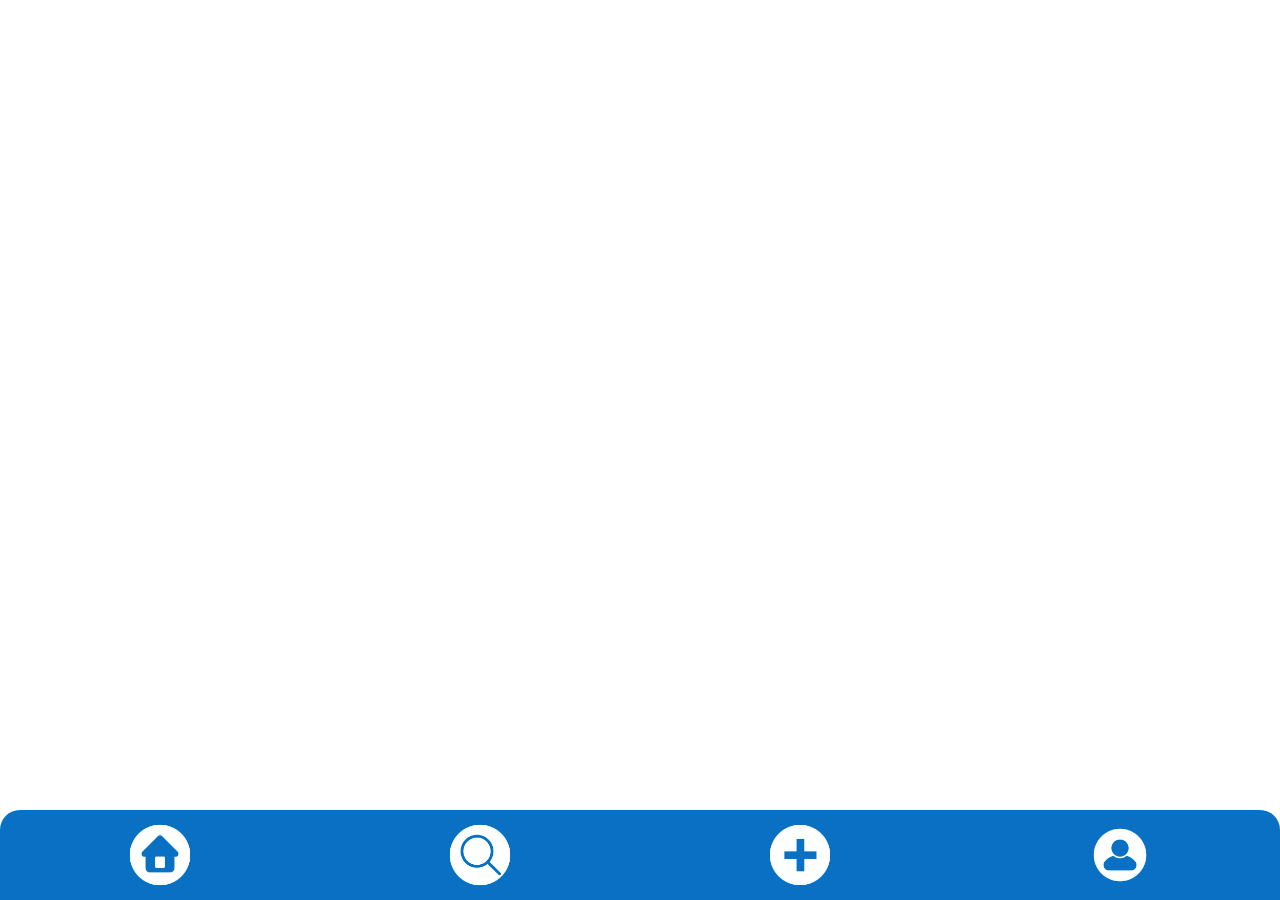
==== static/html/search.html @ ba43200a "static documents" ====
<!DOCTYPE html>
<html lang="pt-br">
<head>
    <meta charset="UTF-8">
    <meta name="viewport" content="width=device-width, initial-scale=1.0">
    <title>Document</title>
    <link rel="stylesheet" href="../css/footer.css">
</head>
<body>
    <header></header>
    <main></main>

    <footer> <!--Natalhia Fonseca-->
        <div>
            <img src="../icons/homeIcon.png" alt="">
            <img src="../icons/searchIcon.png" alt="">
            <img src="../icons/addIcon.png" alt="">
            <img src="../icons/accountIcon.png" alt="">
            </div> 
    </footer>
</body>
</html>
---- static/css/footer.css ----
* {
    padding: 0;
    margin: 0;
}
/*Natalhia Fonseca */
footer div {
    display: flex;
    position: fixed;
    justify-content: space-around;
    align-items: center;
    background-color: #0970C3;
    width: 100vw;
    height: 10vh;
    border-top-left-radius: 20px;
    border-top-right-radius: 20px;
    bottom: 0%;
}
/*Natalhia Fonseca */
footer div img {
    width: 10%;
    height: fit-content;
}

@media (max-width: 768px ) {
/*Natalhia Fonseca */
footer div img {
    width: 25%;
    height: fit-content;
}
}
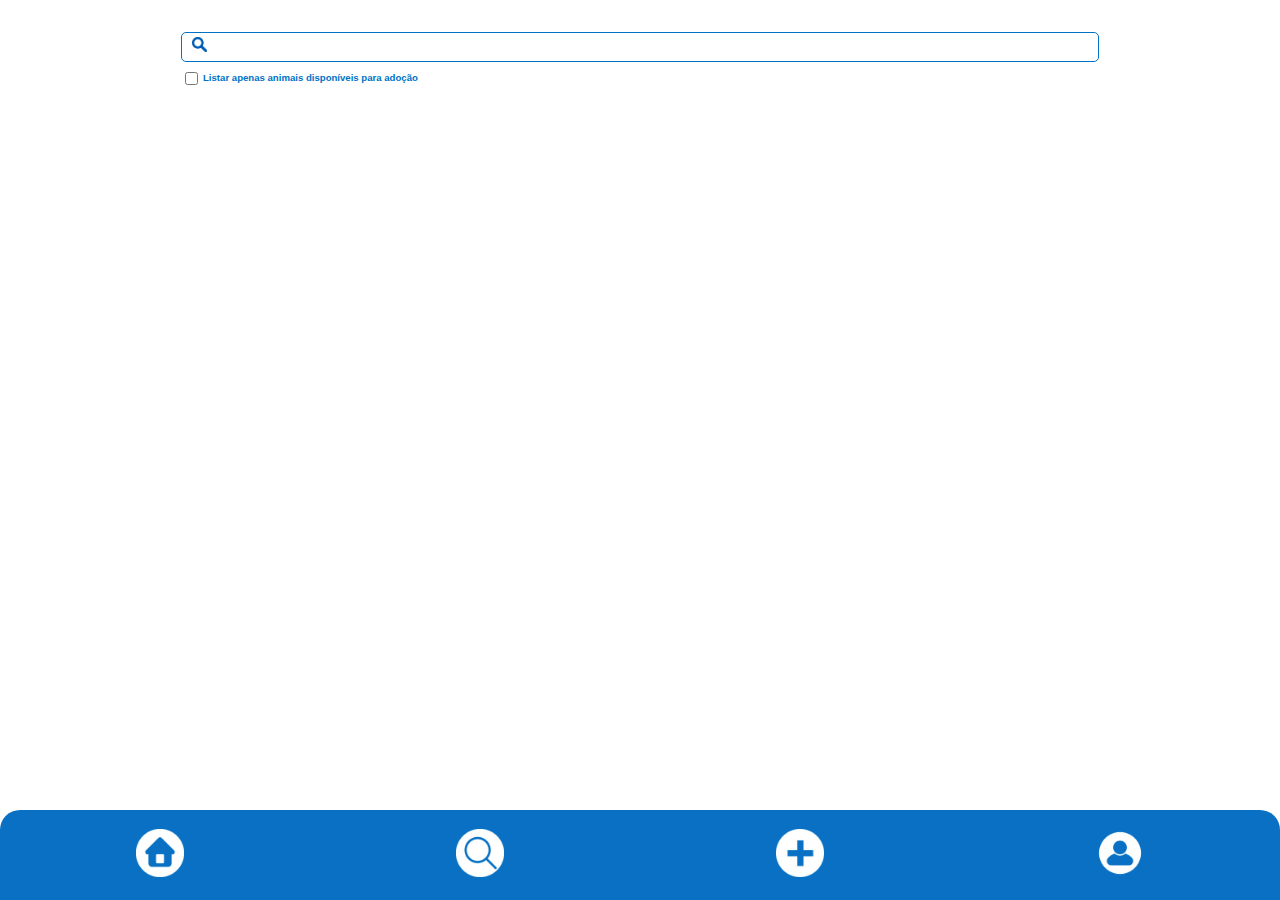
==== commit dd8e7233: "update v1" ====
--- a/static/html/search.html
+++ b/static/html/search.html
@@ -3,20 +3,35 @@
 <head>
     <meta charset="UTF-8">
     <meta name="viewport" content="width=device-width, initial-scale=1.0">
+    <link rel="stylesheet" href="https://cdn.jsdelivr.net/npm/bootstrap-icons@1.11.3/font/bootstrap-icons.min.css">
     <title>Document</title>
     <link rel="stylesheet" href="../css/footer.css">
+   <link rel="stylesheet" href="../css/search.css">
 </head>
 <body>
-    <header></header>
+    <header>
+       <div class="input-container">
+        <img src="../icons/lupa.png" alt="">
+        <input type="text">
+       </div>
+      
+       <div class="checkbox-container">
+        <input type="checkbox" id="adoption-available">
+        <label for="adoption-available">Listar apenas animais disponíveis para adoção</label>
+    </div>
+    </header>
+    
     <main></main>
 
     <footer> <!--Natalhia Fonseca-->
         <div>
-            <img src="../icons/homeIcon.png" alt="">
-            <img src="../icons/searchIcon.png" alt="">
-            <img src="../icons/addIcon.png" alt="">
-            <img src="../icons/accountIcon.png" alt="">
+            <a href="../../index.html"><img src="../icons/homeIcon.png" id="home"></a>
+            <a href="search.html"><img src="../icons/searchIcon.png" id="search"></a>
+            <a href=""><img src="../icons/addIcon.png" id="add"></a>
+            <a href=""><img src="../icons/accountIcon.png" id="account"></a>
             </div> 
     </footer>
+    <script src="../javascript/styles.js"></script>
+    <script src="../javascript/script.js"></script>
 </body>
 </html>--- a/static/css/footer.css
+++ b/static/css/footer.css
@@ -17,14 +17,14 @@
 }
 /*Natalhia Fonseca */
 footer div img {
-    width: 10%;
+    width: 8vw;
     height: fit-content;
 }
 
 @media (max-width: 768px ) {
 /*Natalhia Fonseca */
 footer div img {
-    width: 25%;
+    width: 20vw;
     height: fit-content;
 }
 }
--- a/static/css/search.css
+++ b/static/css/search.css
@@ -0,0 +1,44 @@
+ img {
+    width: 15px;
+    height: 15px;
+
+ }
+
+ header{
+   color: #0072c6;
+   display: flex;
+   flex-direction: column;
+   align-items: center;
+ }
+
+ .input-container {
+    border: 1px solid #0072c6;
+    display: inline-block;
+    border-radius: 5px;
+    padding: 4px 10px;
+    cursor: pointer;
+    margin-top: 2rem;
+    outline: 0;
+    width: 70vw;
+    height: 20px;
+    margin-bottom: 10px;
+ }
+
+ .input-container input{
+   border: none;
+   outline: none;
+   height: 100%;
+   width: 90%;
+ }
+ .checkbox-container{
+   width: calc(70vw + 14px);
+   display: flex;
+   gap: 5px;
+ }
+
+ .checkbox-container label{
+   font-size: 0.6rem;
+   font-weight: bold;
+   font-family: Arial, sans-serif;
+ }
+
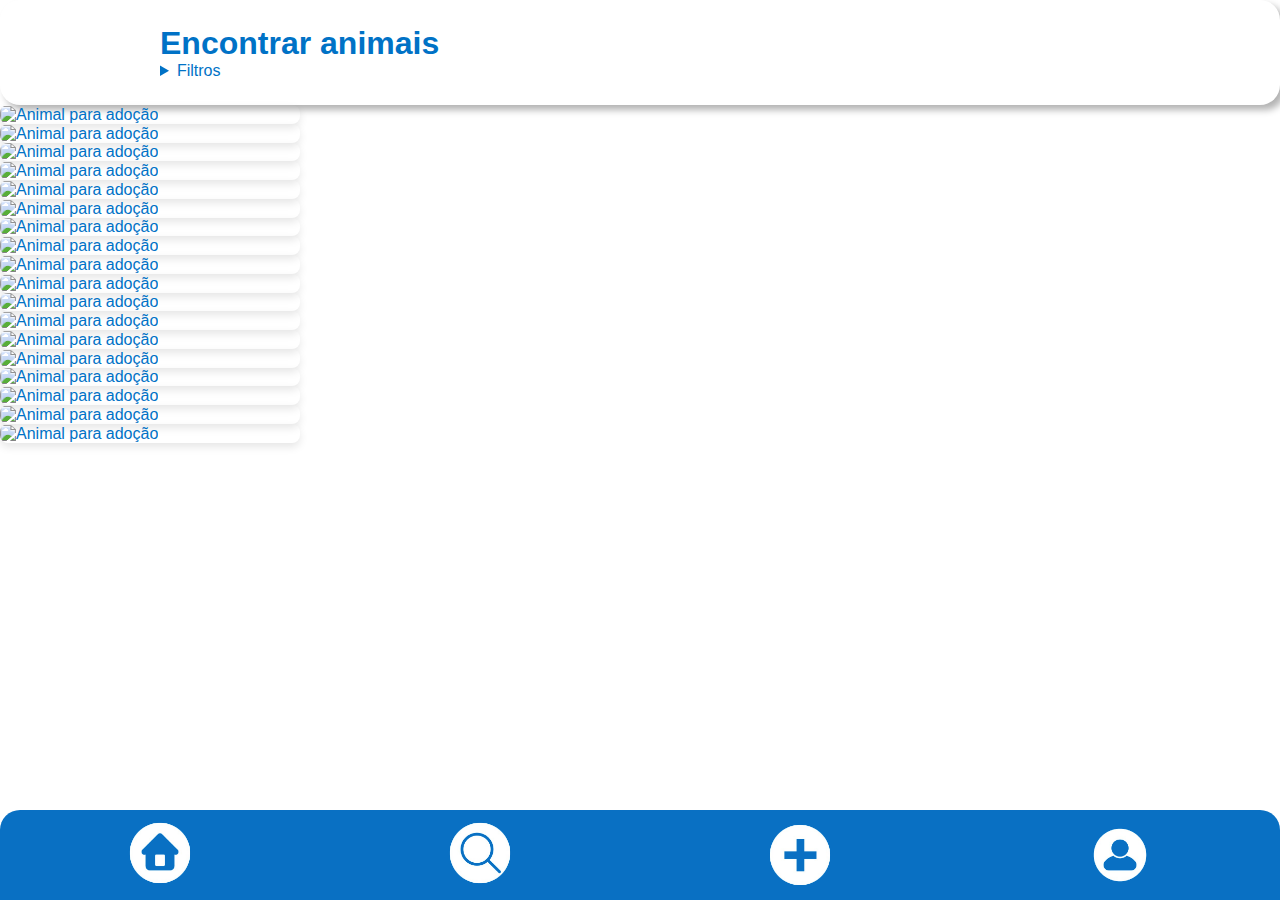
==== commit 344c3faa: "update" ====
--- a/static/html/search.html
+++ b/static/html/search.html
@@ -10,28 +10,219 @@
 </head>
 <body>
     <header>
-       <div class="input-container">
-        <img src="../icons/lupa.png" alt="">
-        <input type="text">
+        <div class="principal">
+         <h1>Encontrar animais</h1>
+         <details>
+           <summary>Filtros</summary>
+           <div class="opcoes">
+             <div class="especie">
+               <h2>Espécie</h2> 
+               <br>
+               <div>
+                 <input type="checkbox">
+                 Cão
+                 <br>
+                 <input type="checkbox">
+                 Gato
+                 <br>
+                 <input type="checkbox">
+                 Pássaro
+                 <br>
+               </div>
+             </div>
+           
+             <div class="porte">
+               <h2>Porte</h2> 
+               <br>
+               <div>
+                 <input type="checkbox">
+                 Pequeno
+                 <br>
+                 <input type="checkbox">
+                 Médio
+                 <br>
+                 <input type="checkbox">
+                 Grande
+               </div>
+             </div>
+           
+             <div class="idade">
+               <h2>Idade</h2> 
+               <br>
+               <div>
+                 <input type="checkbox">
+                 Filhote
+                 <br>
+                 <input type="checkbox">
+                 Adulto
+                 <br>
+                 <input type="checkbox">
+                 Idoso
+               </div>
+             </div>
+           </div>
+         </details>
        </div>
-      
-       <div class="checkbox-container">
-        <input type="checkbox" id="adoption-available">
-        <label for="adoption-available">Listar apenas animais disponíveis para adoção</label>
-    </div>
-    </header>
+       </header>
     
-    <main></main>
+    <main> <!--Domingos Neto-->
+        <div class="container">
+            <div class="card">
+                <img src="https://i.pinimg.com/236x/23/c2/22/23c222b16d7d1c7906310f99350eabd8.jpg" alt="Animal para adoção">
+                <div class="overlay">
+                    <p>Disponível para adoção</p>
+                    <button>Adotar</button>
+                </div>
+            </div>
+
+            <div class="card">
+                <img src= "https://i.pinimg.com/236x/fa/9f/d0/fa9fd034adb53ec5edbda01a178938ae.jpg"alt="Animal para adoção">
+                <div class="overlay">
+                    <p>Disponível para adoção</p>
+                    <button>Adotar</button>
+                </div>
+            </div> 
+            <!-- Adicione mais cards conforme necessário -->
+            
+            <div class="card">
+                <img src= "https://i.pinimg.com/236x/39/82/32/398232fe7a3b47853f1b950f52e1bc6d.jpg"alt="Animal para adoção">
+                <div class="overlay">
+                    <p>Disponível para adoção</p>
+                    <button>Adotar</button>
+                </div>
+            </div> 
+
+            <div class="card">
+                <img src= "https://i.pinimg.com/236x/5a/c0/5b/5ac05bc3997899623fe88a872f66d43a.jpg"alt="Animal para adoção">
+                <div class="overlay">
+                    <p>Disponível para adoção</p>
+                    <button>Adotar</button>
+                </div>
+            </div> 
+
+            <div class="card">
+                <img src= "https://i.pinimg.com/236x/21/4e/24/214e241b6ed5a91effdb9e4ab2f877bb.jpg" alt="Animal para adoção">
+                <div class="overlay">
+                    <p>Disponível para adoção</p>
+                    <button>Adotar</button>
+                </div>
+            </div> 
+
+            <div class="card">
+                <img src= "https://i.pinimg.com/236x/48/44/81/484481c6d01d730605897150f90a6ed5.jpg" alt="Animal para adoção">
+                <div class="overlay">
+                    <p>Disponível para adoção</p>
+                    <button>Adotar</button>
+                </div>
+            </div> 
+
+            <div class="card">
+                <img src= "https://i.pinimg.com/236x/25/94/ed/2594edee0d2c3a6187f851186584db07.jpg" alt="Animal para adoção">
+                <div class="overlay">
+                    <p>Disponível para adoção</p>
+                    <button>Adotar</button>
+                </div>
+            </div> 
+
+            <div class="card">
+                <img src= "https://i.pinimg.com/236x/01/cc/5d/01cc5d4ea8dd24e0fcf210ffe5a1dca5.jpg" alt="Animal para adoção">
+                <div class="overlay">
+                    <p>Disponível para adoção</p>
+                    <button>Adotar</button>
+                </div>
+            </div> 
+
+            <div class="card">
+                <img src= "https://i.pinimg.com/236x/fd/31/2c/fd312c6cb7356372eb84d4f1a5145fd4.jpg"  alt="Animal para adoção">
+                <div class="overlay">
+                    <p>Disponível para adoção</p>
+                    <button>Adotar</button>
+                </div>
+            </div> 
+
+            <div class="card">
+                <img src= "https://i.pinimg.com/474x/06/8f/ee/068fee5e1c44115520361a058e4e00a0.jpg" alt="Animal para adoção">
+                <div class="overlay">
+                    <p>Disponível para adoção</p>
+                    <button>Adotar</button>
+                </div>
+            </div> 
+
+            <div class="card">
+                <img src= "https://i.pinimg.com/236x/24/b5/81/24b5815c0f74c9dea50550a3f5c103f9.jpg" alt="Animal para adoção">
+                <div class="overlay">
+                    <p>Disponível para adoção</p>
+                    <button>Adotar</button>
+                </div>
+            </div> 
+
+            <div class="card">
+                <img src= "https://i.pinimg.com/236x/77/40/a7/7740a73df3a7dc2b29b53c15eaa5f1e2.jpg" alt="Animal para adoção">
+                <div class="overlay">
+                    <p>Disponível para adoção</p>
+                    <button>Adotar</button>
+                </div>
+            </div> 
+
+            <div class="card">
+                <img src= "https://i.pinimg.com/236x/a9/72/cd/a972cdcdbc4213c4defe07ecf64f7f04.jpg" alt="Animal para adoção">
+                <div class="overlay">
+                    <p>Disponível para adoção</p>
+                    <button>Adotar</button>
+                </div>
+            </div> 
+
+            <div class="card">
+                <img src= "https://i.pinimg.com/236x/97/7b/4d/977b4dcbfc1e64b085bc4af8961deda2.jpg" alt="Animal para adoção">
+                <div class="overlay">
+                    <p>Disponível para adoção</p>
+                    <button>Adotar</button>
+                </div>
+            </div> 
+
+            <div class="card">
+                <img src= "https://i.pinimg.com/236x/6a/73/0c/6a730cf456dedd8a46ad2bedacacf0d1.jpg" alt="Animal para adoção">
+                <div class="overlay">
+                    <p>Disponível para adoção</p>
+                    <button>Adotar</button>
+                </div>
+            </div> 
+
+            <div class="card">
+                <img src= "https://i.pinimg.com/236x/26/89/62/2689628920cfad8876ef581b3bf6a7f7.jpg" alt="Animal para adoção">
+                <div class="overlay">
+                    <p>Disponível para adoção</p>
+                    <button>Adotar</button>
+                </div>
+            </div> 
+
+            <div class="card">
+                <img src= "https://i.pinimg.com/236x/74/77/72/74777291e586e3063ff5311bfe7e2bf7.jpg" alt="Animal para adoção">
+                <div class="overlay">
+                    <p>Disponível para adoção</p>
+                    <button>Adotar</button>
+                </div>
+            </div> 
+
+            <div class="card">
+                <img src= "https://i.pinimg.com/236x/35/1b/f4/351bf4505f4b2db00d4016c323c2bb9d.jpg" alt="Animal para adoção">
+                <div class="overlay">
+                    <p>Disponível para adoção</p>
+                    <button>Adotar</button>
+                </div>
+            </div> 
+        
+        </div>
+
+    </main>
 
     <footer> <!--Natalhia Fonseca-->
         <div>
-            <a href="../../index.html"><img src="../icons/homeIcon.png" id="home"></a>
-            <a href="search.html"><img src="../icons/searchIcon.png" id="search"></a>
-            <a href=""><img src="../icons/addIcon.png" id="add"></a>
-            <a href=""><img src="../icons/accountIcon.png" id="account"></a>
-            </div> 
+            <a href="../../index.html"><img src="../icons/homeIcon.png"></a>
+            <a href="search.html"><img src="../icons/searchIcon.png"></a>
+            <img src="../icons/addIcon.png">
+            <img src="../icons/accountIcon.png">
+        </div> 
     </footer>
-    <script src="../javascript/styles.js"></script>
-    <script src="../javascript/script.js"></script>
 </body>
 </html>--- a/static/css/footer.css
+++ b/static/css/footer.css
@@ -1,6 +1,9 @@
 * {
     padding: 0;
     margin: 0;
+}
+img{
+    user-select: none;
 }
 /*Natalhia Fonseca */
 footer div {
@@ -17,7 +20,7 @@
 }
 /*Natalhia Fonseca */
 footer div img {
-    width: 8vw;
+    width: 10vw;
     height: fit-content;
 }
 
@@ -27,5 +30,4 @@
     width: 20vw;
     height: fit-content;
 }
-}
-
+}--- a/static/css/search.css
+++ b/static/css/search.css
@@ -1,44 +1,188 @@
+:root {
+  --corpadrao: #0072c6;
+}
+
+* {
+  padding: 0;
+  margin: 0;
+  
+}
+body{
+  font-family: sans-serif;
+  color: var(--corpadrao);
+}
+.principal{
+  padding: 25px;
+  padding-right: 0;
+  width: 100vw;
+  height: fit-content;
+  padding-left: 12.5vw;
+  flex-direction: column;
+  background-color: white;
+  border-radius: 20px;
+  box-shadow: 5px 5px 7px rgba(0, 0, 0, 0.3);
+}
+input[type="checkbox"] {
+  
+  width: 20px;
+  height: 20px;
+  position: relative;
+}
+h2{
+  font-size: 18px;
+  padding: 0px 0px;
+}
+.opcoes {
+  width: 100%;
+  display: flex;
+}
+
+.especie {
+  border-left: 3px solid var(--corpadrao);
+  padding-left: 1rem;
+  margin-right: 20px;
+  font-size: 3.5vw;
+}
+.porte{
+  font-size: 3.5vw;
+}
+.idade{
+  margin-left: 50px;
+  font-size: 3.5vw;
+}
+
+.icon {
+  width: 20px;
+}
+
+.icon-container {
+  width: 100%;
+  display: flex;
+  justify-content: space-between;
+}
  img {
     width: 15px;
     height: 15px;
 
  }
+ main{
+  padding-bottom: 10vh;
+ }
 
- header{
+ header button {
    color: #0072c6;
    display: flex;
    flex-direction: column;
    align-items: center;
+   height: 10%;
+   padding: 10px 30px;
+   right: 20px;
+   background-color: #0072c6;  
  }
 
- .input-container {
-    border: 1px solid #0072c6;
-    display: inline-block;
-    border-radius: 5px;
-    padding: 4px 10px;
-    cursor: pointer;
-    margin-top: 2rem;
-    outline: 0;
-    width: 70vw;
-    height: 20px;
-    margin-bottom: 10px;
- }
-
- .input-container input{
-   border: none;
-   outline: none;
-   height: 100%;
-   width: 90%;
- }
  .checkbox-container{
-   width: calc(70vw + 14px);
+   font-family: sans-serif;
    display: flex;
-   gap: 5px;
+   justify-content: center;
+   align-items: center;
+   gap: 10px;
+   padding: 30px;
  }
 
  .checkbox-container label{
    font-size: 0.6rem;
    font-weight: bold;
-   font-family: Arial, sans-serif;
+   color: #0072c6;
+   gap: 1px;
+  
  }
 
+ .btn{
+   border: none;
+   background-color: #0072c6;
+   color: #fff;
+   width: 15vw;
+   height: 3vh;
+   font-size: 10%;
+   font-weight: bold;
+   
+ }
+
+/*Design Responsivo*/
+* {
+  margin: 0;
+  padding: 0;
+  box-sizing: border-box;
+  }
+
+/* Estilos para o container */
+@media screen and (max-width: 768px ) {
+.container {
+  display: flex;
+  flex-wrap: wrap;
+  gap: 20px;
+  justify-content: center;
+  padding: 20px;
+  }
+}
+/* Estilos para os cards */
+.card {
+  position: relative;
+  width: 300px;
+  overflow: hidden;
+  box-shadow: 0 4px 8px rgba(0, 0, 0, 0.1);
+  border-radius: 8px;
+}
+
+.card img {
+  width: 300px;
+  height: 300px;
+  vertical-align: middle;
+  transition: transform 0.3s ease;
+}
+
+.card:hover img {
+  transform: scale(1.05);
+}
+
+/* Estilos para a sobreposição (overlay) */
+.overlay {
+  position: absolute;
+  top: 0;
+  left: 0;
+  width: 100%;
+  height: 100%;
+  background-color: rgba(0, 0, 0, 0.5);
+  color: white;
+  display: flex;
+  flex-direction: column;
+  justify-content: center;
+  align-items: center;
+  opacity: 0;
+  transition: opacity 0.3s ease;
+}
+
+.card:hover .overlay {
+  opacity: 1;
+}
+
+.overlay p {
+  font-size: 18px;
+  font-weight: bold;
+  margin-bottom: 10px;
+}
+
+.overlay button {
+  padding: 10px 20px;
+  background-color: #0072c6;
+  color: white;
+  border: none;
+  cursor: pointer;
+  border-radius: 5px;
+  font-size: 16px;
+  transition: background-color 0.3s ease;
+}
+
+.overlay button:hover {
+  background-color: #0072c6;
+}
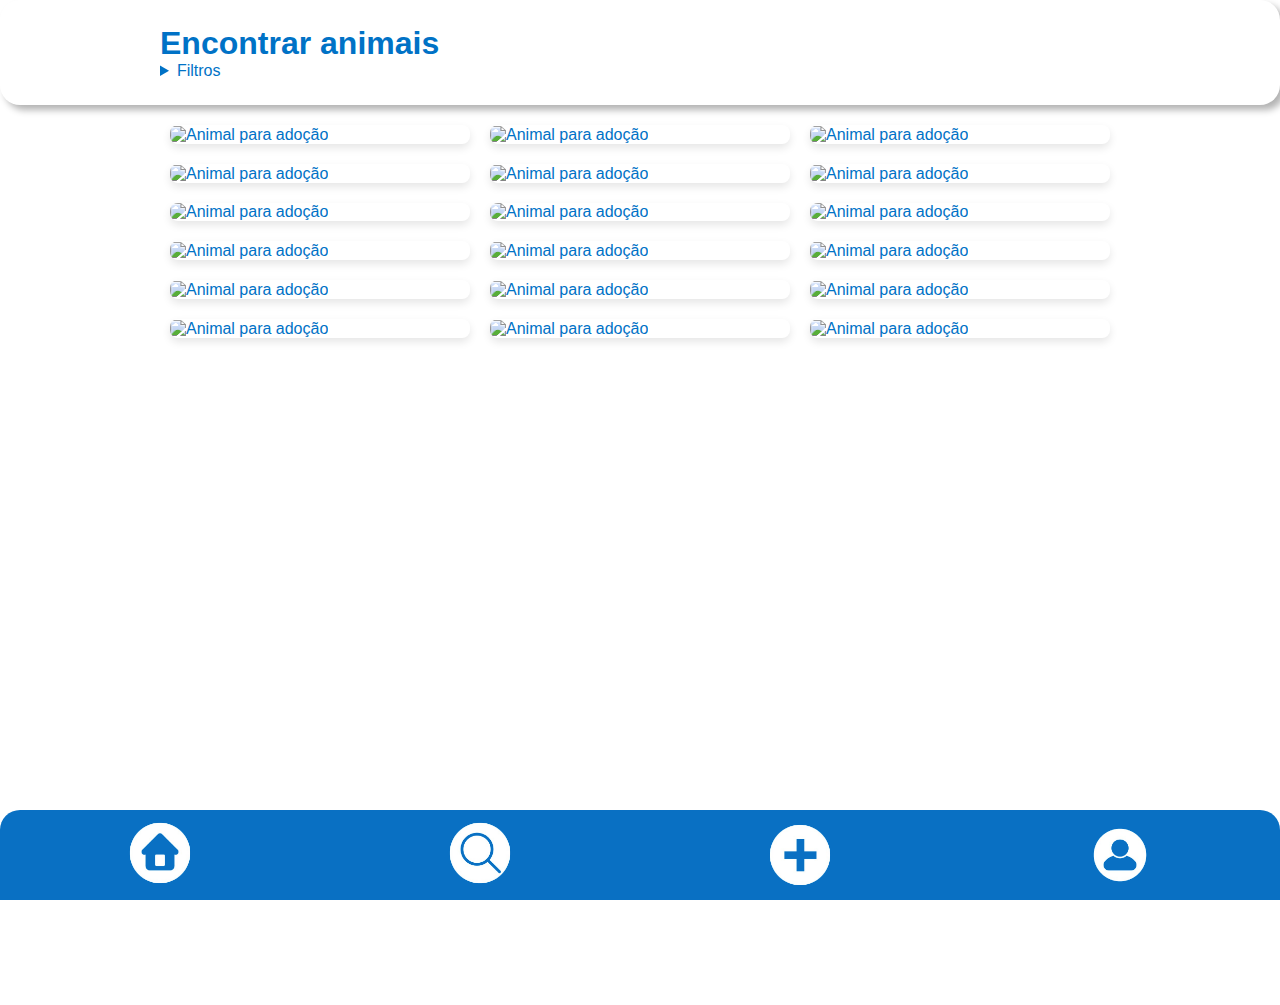
==== commit e457aaba: "update 1.2" ====
--- a/static/html/search.html
+++ b/static/html/search.html
@@ -5,6 +5,7 @@
     <meta name="viewport" content="width=device-width, initial-scale=1.0">
     <link rel="stylesheet" href="https://cdn.jsdelivr.net/npm/bootstrap-icons@1.11.3/font/bootstrap-icons.min.css">
     <title>Document</title>
+    <link rel="shortcut icon" href="./static/icons/faviconIcon.png" type="image/x-icon">
     <link rel="stylesheet" href="../css/footer.css">
    <link rel="stylesheet" href="../css/search.css">
 </head>
--- a/static/css/search.css
+++ b/static/css/search.css
@@ -10,6 +10,7 @@
 body{
   font-family: sans-serif;
   color: var(--corpadrao);
+  overflow-x: hidden;
 }
 .principal{
   padding: 25px;
@@ -41,14 +42,29 @@
   border-left: 3px solid var(--corpadrao);
   padding-left: 1rem;
   margin-right: 20px;
-  font-size: 3.5vw;
+  font-size: 2vw;
 }
 .porte{
-  font-size: 3.5vw;
+  font-size: 2vw;
 }
 .idade{
   margin-left: 50px;
-  font-size: 3.5vw;
+  font-size: 2vw;
+}
+@media (max-width: 768px ) {
+  .especie {
+    border-left: 3px solid var(--corpadrao);
+    padding-left: 1rem;
+    margin-right: 20px;
+    font-size: 3.5vw;
+  }
+  .porte{
+    font-size: 3.5vw;
+  }
+  .idade{
+    margin-left: 50px;
+    font-size: 3.5vw;
+  }
 }
 
 .icon {
@@ -66,6 +82,10 @@
 
  }
  main{
+  width: 100vw;
+  height: 100vh;
+  display: flex;
+  justify-content: center;
   padding-bottom: 10vh;
  }
 
@@ -116,15 +136,15 @@
   }
 
 /* Estilos para o container */
-@media screen and (max-width: 768px ) {
 .container {
+  height: fit-content;
   display: flex;
   flex-wrap: wrap;
   gap: 20px;
   justify-content: center;
   padding: 20px;
-  }
-}
+  padding-bottom: 15vh;
+  }
 /* Estilos para os cards */
 .card {
   position: relative;
